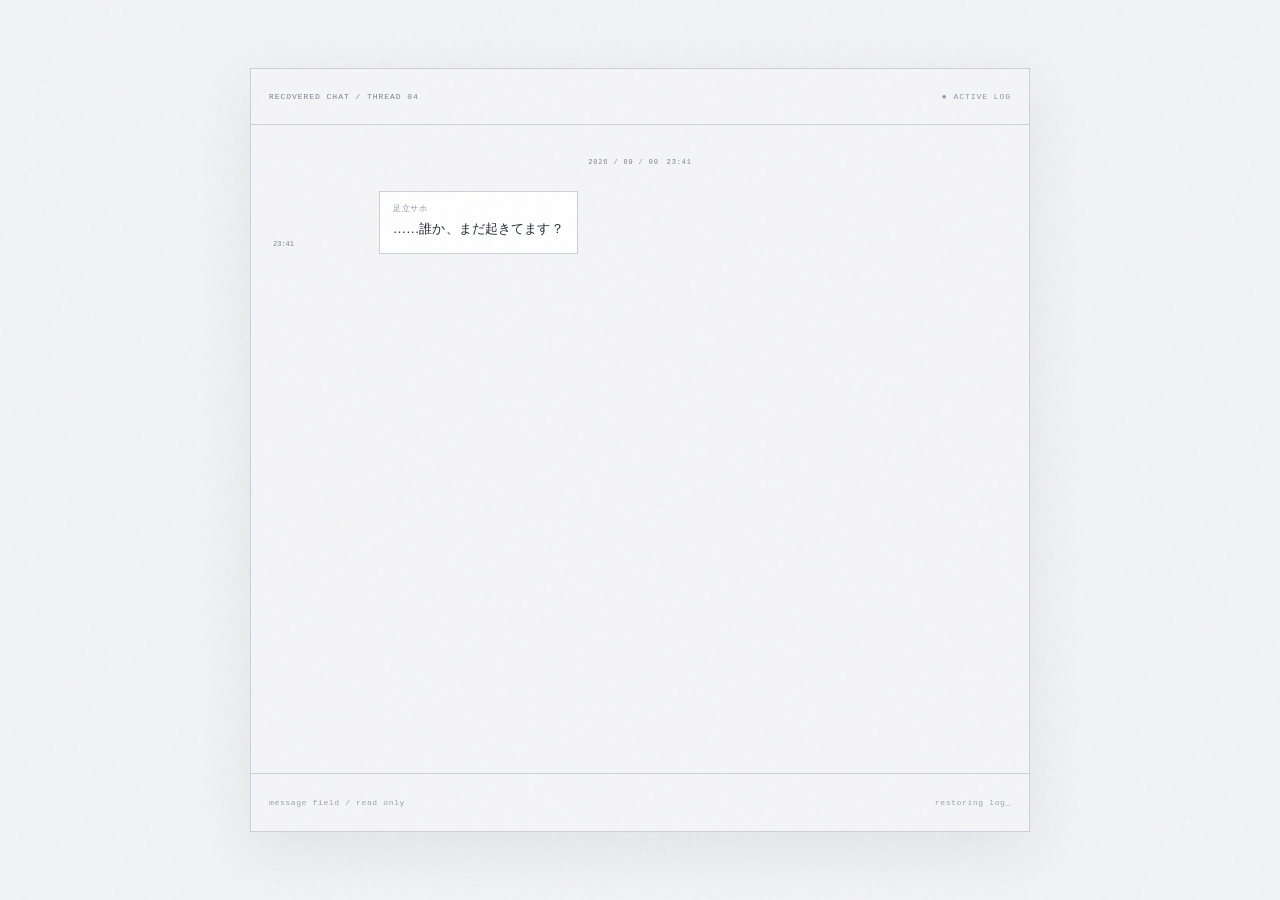
==== HerdMentality_chat_record_v2.html @ fa989483 "Add files via upload" ====
<!DOCTYPE html>
<html lang="ja">
<head>
<meta charset="UTF-8">
<meta name="viewport" content="width=device-width,initial-scale=1.0">
<title>HerdMentality — Recovered Chat Log</title>
<style>
*{box-sizing:border-box;margin:0;padding:0}
:root{
  --bg:#f2f3f5;
  --panel:#f7f7f8;
  --ink:#252933;
  --muted:#7d8290;
  --line:#cbd0da;
  --accent:#8f91aa;
  --accent-soft:#e9e9f0;
  --mono:Menlo,Monaco,Consolas,"Liberation Mono","Yu Gothic","Hiragino Kaku Gothic ProN",monospace;
  --serif:Georgia,"Times New Roman","Yu Mincho","Hiragino Mincho ProN",serif;
}
html,body{min-height:100%}
body{
  min-height:100vh;
  display:flex;
  align-items:center;
  justify-content:center;
  padding:30px;
  background:var(--bg);
  color:var(--ink);
  font-family:var(--serif);
}
body:after{
  content:"";
  position:fixed;
  inset:0;
  pointer-events:none;
  opacity:.04;
  background-image:url("data:image/svg+xml,%3Csvg viewBox='0 0 180 180' xmlns='http://www.w3.org/2000/svg'%3E%3Cfilter id='n'%3E%3CfeTurbulence type='fractalNoise' baseFrequency='.8' numOctaves='3' stitchTiles='stitch'/%3E%3C/filter%3E%3Crect width='100%25' height='100%25' filter='url(%23n)'/%3E%3C/svg%3E");
}
.wrap{
  width:min(780px,96vw);
  border:1px solid var(--line);
  background:rgba(247,247,248,.72);
  box-shadow:0 18px 55px rgba(40,45,55,.08);
}
.topbar{
  height:56px;
  display:flex;
  align-items:center;
  justify-content:space-between;
  padding:0 18px;
  border-bottom:1px solid var(--line);
  font:8px var(--mono);
  letter-spacing:.12em;
  color:var(--muted);
}
.status{color:var(--accent)}
.chat{
  height:min(650px,72vh);
  overflow-y:auto;
  padding:24px 22px 28px;
  scroll-behavior:smooth;
}
.chat::-webkit-scrollbar{width:4px}
.chat::-webkit-scrollbar-thumb{background:var(--accent)}
.day{
  text-align:center;
  margin:8px 0 24px;
  font:7px var(--mono);
  letter-spacing:.12em;
  color:var(--muted);
}
.msg{
  display:flex;
  gap:10px;
  align-items:flex-end;
  margin:0 0 16px;
  opacity:0;
  transform:translateY(12px);
  animation:pop .36s ease forwards;
}
.msg.self{justify-content:flex-end}
.meta{
  width:96px;
  flex:0 0 96px;
  padding-bottom:5px;
  font:7px/1.45 var(--mono);
  color:var(--muted);
}
.self .meta{text-align:right;order:2}
.bubble{
  max-width:min(470px,72%);
  border:1px solid var(--line);
  background:#fff;
  padding:11px 13px 12px;
  font-size:13px;
  line-height:1.75;
  letter-spacing:.01em;
}
.self .bubble{
  background:var(--accent-soft);
}
.name{
  display:block;
  margin-bottom:4px;
  font:8px var(--mono);
  letter-spacing:.08em;
  color:var(--accent);
}
.system{
  margin:22px 0;
  text-align:center;
  color:#9297a2;
  font:7px var(--mono);
  letter-spacing:.1em;
  opacity:0;
  animation:fade .4s ease forwards;
}
.typing{
  display:flex;
  gap:4px;
  align-items:center;
  width:44px;
  height:28px;
}
.typing i{
  display:block;
  width:4px;height:4px;border-radius:50%;
  background:var(--muted);
  animation:dot 1s infinite ease-in-out;
}
.typing i:nth-child(2){animation-delay:.15s}
.typing i:nth-child(3){animation-delay:.3s}
.bottom{
  min-height:58px;
  display:flex;
  align-items:center;
  justify-content:space-between;
  padding:0 18px;
  border-top:1px solid var(--line);
  color:#9da1aa;
  font:8px var(--mono);
  letter-spacing:.08em;
}
.cursor{animation:blink 1s step-end infinite}
@keyframes pop{to{opacity:1;transform:translateY(0)}}
@keyframes fade{to{opacity:1}}
@keyframes dot{
  0%,60%,100%{opacity:.22;transform:translateY(0)}
  30%{opacity:1;transform:translateY(-3px)}
}
@keyframes blink{50%{opacity:0}}

@media(max-width:600px){
  body{padding:10px}
  .chat{height:78vh;padding:18px 12px 24px}
  .meta{width:67px;flex-basis:67px;font-size:6px}
  .bubble{max-width:76%;font-size:12px}
}
</style>
</head>
<body>
<div class="wrap">
  <div class="topbar">
    <span>RECOVERED CHAT / THREAD 04</span>
    <span class="status">● ACTIVE LOG</span>
  </div>

  <div class="chat" id="chat">
    <div class="day">2026 / 09 / 09　23:41</div>
  </div>

  <div class="bottom">
    <span>message field / read only</span>
    <span>restoring log<span class="cursor">_</span></span>
  </div>
</div>

<script>
const messages = [
  {type:"msg", who:"足立サホ", time:"23:41", side:"", text:"……誰か、まだ起きてます？"},
  {type:"msg", who:"小泉マキ", time:"23:41", side:"", text:"起きてる。用件は。"},
  {type:"msg", who:"足立サホ", time:"23:42", side:"", text:"いや、用件ってほどじゃないんだけど。なんとなく、静かすぎるなって。"},
  {type:"msg", who:"常世アヤコ", time:"23:42", side:"", text:"それで人を呼びつけるの？　暇なら寝れば。"},
  {type:"msg", who:"月代キリ", time:"23:42", side:"self", text:"寝られないなら話せばいいじゃん。わたしは別に付き合うけど。"},
  {type:"msg", who:"常世チヨ", time:"23:43", side:"", text:"……きみたちは、夜になると急に饒舌になるね。"},
  {type:"system", text:"一部のメッセージを復元しました"},
  {type:"msg", who:"足立サホ", time:"23:44", side:"", text:"饒舌っていうか……昼間に言うほどでもないことが、夜だとちょっと言えるだけ。"},
  {type:"msg", who:"小泉マキ", time:"23:44", side:"", text:"それ、昼でも言える。さほが勝手に難しくしてるだけ。"},
  {type:"msg", who:"足立サホ", time:"23:45", side:"", text:"そういう言い方するから難しくなるんだって。"},
  {type:"msg", who:"常世アヤコ", time:"23:45", side:"", text:"似た者同士。どっちも面倒。"},
  {type:"msg", who:"月代キリ", time:"23:45", side:"self", text:"アヤコ、それ言うなら自分も大概じゃない？"},
  {type:"msg", who:"常世アヤコ", time:"23:46", side:"", text:"ぼくは少なくとも、自分が正しいと思ったことを曖昧にはしない。"},
  {type:"msg", who:"月代キリ", time:"23:46", side:"self", text:"へえ。そこだけは気が合うかも。"},
  {type:"msg", who:"常世チヨ", time:"23:47", side:"", text:"気が合う、というより、同じ場所でぶつかりそうだけど。"},
  {type:"msg", who:"小泉マキ", time:"23:47", side:"", text:"放っておけばいい。壊れたらその時考える。"},
  {type:"msg", who:"足立サホ", time:"23:48", side:"", text:"マキって、そういうところだけ異様に雑だよね……。"},
  {type:"msg", who:"小泉マキ", time:"23:48", side:"", text:"そう？　必要なことはちゃんと考えてる。"},
  {type:"msg", who:"足立サホ", time:"23:49", side:"", text:"じゃあ今、必要なことって何。"},
  {type:"msg", who:"小泉マキ", time:"23:49", side:"", text:"さほが寝ること。"},
  {type:"msg", who:"足立サホ", time:"23:49", side:"", text:"……はいはい。"},
  {type:"msg", who:"月代キリ", time:"23:49", side:"self", text:"マキ、そういうとこ面白い。自分のことは全然説明しないくせに、他人には答えを出すの早いよね。"},
  {type:"msg", who:"小泉マキ", time:"23:50", side:"", text:"説明しても意味ないことはある。"},
  {type:"msg", who:"月代キリ", time:"23:50", side:"self", text:"意味あるかどうか、決めるの早すぎない？"},
  {type:"msg", who:"小泉マキ", time:"23:50", side:"", text:"遅く決めても同じなら、早い方がいい。"},
  {type:"msg", who:"常世チヨ", time:"23:50", side:"", text:"効率の話をしているようで、たぶん違うね。"},
  {type:"msg", who:"足立サホ", time:"23:50", side:"", text:"うん。マキはたぶん、考えてないんじゃなくて、考えた後を見せないだけ。"},
  {type:"msg", who:"小泉マキ", time:"23:50", side:"", text:"……さほ。"},
  {type:"msg", who:"足立サホ", time:"23:51", side:"", text:"なに。"},
  {type:"msg", who:"小泉マキ", time:"23:51", side:"", text:"余計なこと言わなくていい。"},
  {type:"msg", who:"月代キリ", time:"23:51", side:"self", text:"図星なんだ。"},
  {type:"msg", who:"常世アヤコ", time:"23:51", side:"", text:"キリ、いちいち突くな。面倒になる。"},
  {type:"msg", who:"月代キリ", time:"23:51", side:"self", text:"だって曖昧なままにする方が気持ち悪い。言いたいことあるなら言えばいいじゃん。"},
  {type:"msg", who:"常世アヤコ", time:"23:52", side:"", text:"言えば全部ましになると思ってるなら、おめでたいね。"},
  {type:"msg", who:"月代キリ", time:"23:52", side:"self", text:"少なくとも黙って腐らせるよりはまし。"},
  {type:"msg", who:"常世チヨ", time:"23:52", side:"", text:"正しさは、言葉にした瞬間から誰かを傷つけることもあるよ。"},
  {type:"msg", who:"月代キリ", time:"23:52", side:"self", text:"それでも、何も言わないよりいい。わたしはそう思う。"},
  {type:"msg", who:"足立サホ", time:"23:52", side:"", text:"……キリは、迷わないね。"},
  {type:"msg", who:"月代キリ", time:"23:53", side:"self", text:"迷うよ。でも、迷ったまま立ち止まるのが嫌いなだけ。"},
  {type:"msg", who:"小泉マキ", time:"23:53", side:"", text:"それは少し分かる。"},
  {type:"msg", who:"月代キリ", time:"23:53", side:"self", text:"でしょ。じゃあやっぱり気が合うじゃん。"},
  {type:"msg", who:"小泉マキ", time:"23:53", side:"", text:"そこまでは言ってない。"},
  {type:"msg", who:"足立サホ", time:"23:53", side:"", text:"ふふ。マキ、ちょっと困ってる。"},
  {type:"msg", who:"小泉マキ", time:"23:54", side:"", text:"困ってない。"},
  {type:"system", text:"23:54　通信が一時的に切断されました"},
  {type:"msg", who:"月代キリ", time:"23:55", side:"self", text:"……戻った？"},
  {type:"msg", who:"常世チヨ", time:"23:55", side:"", text:"戻っているよ。たぶん。"},
  {type:"msg", who:"小泉マキ", time:"23:55", side:"", text:"いる。"},
  {type:"msg", who:"足立サホ", time:"23:55", side:"", text:"いるよ。"},
  {type:"msg", who:"月代キリ", time:"23:55", side:"self", text:"ならいい。続きしよ。"}
];

const chat = document.getElementById("chat");

function addMessage(item){
  if(item.type==="system"){
    const el=document.createElement("div");
    el.className="system";
    el.textContent=item.text;
    chat.appendChild(el);
    return;
  }
  const row=document.createElement("div");
  row.className="msg "+(item.side||"");
  row.innerHTML=`
    <div class="meta">${item.time}</div>
    <div class="bubble">
      <span class="name">${item.who}</span>
      ${item.text}
    </div>`;
  chat.appendChild(row);
}

function addTyping(){
  const row=document.createElement("div");
  row.className="msg self";
  row.id="typing";
  row.innerHTML=`
    <div class="meta">23:56</div>
    <div class="bubble typing">
      <i></i><i></i><i></i>
    </div>`;
  chat.appendChild(row);
}

let i=0;
function next(){
  if(i < messages.length){
    addMessage(messages[i]);
    i++;
    chat.scrollTop=chat.scrollHeight;
    setTimeout(next, i===1 ? 700 : 1050);
  }else{
    addTyping();
    chat.scrollTop=chat.scrollHeight;
  }
}
setTimeout(next,700);
</script>
</body>
</html>
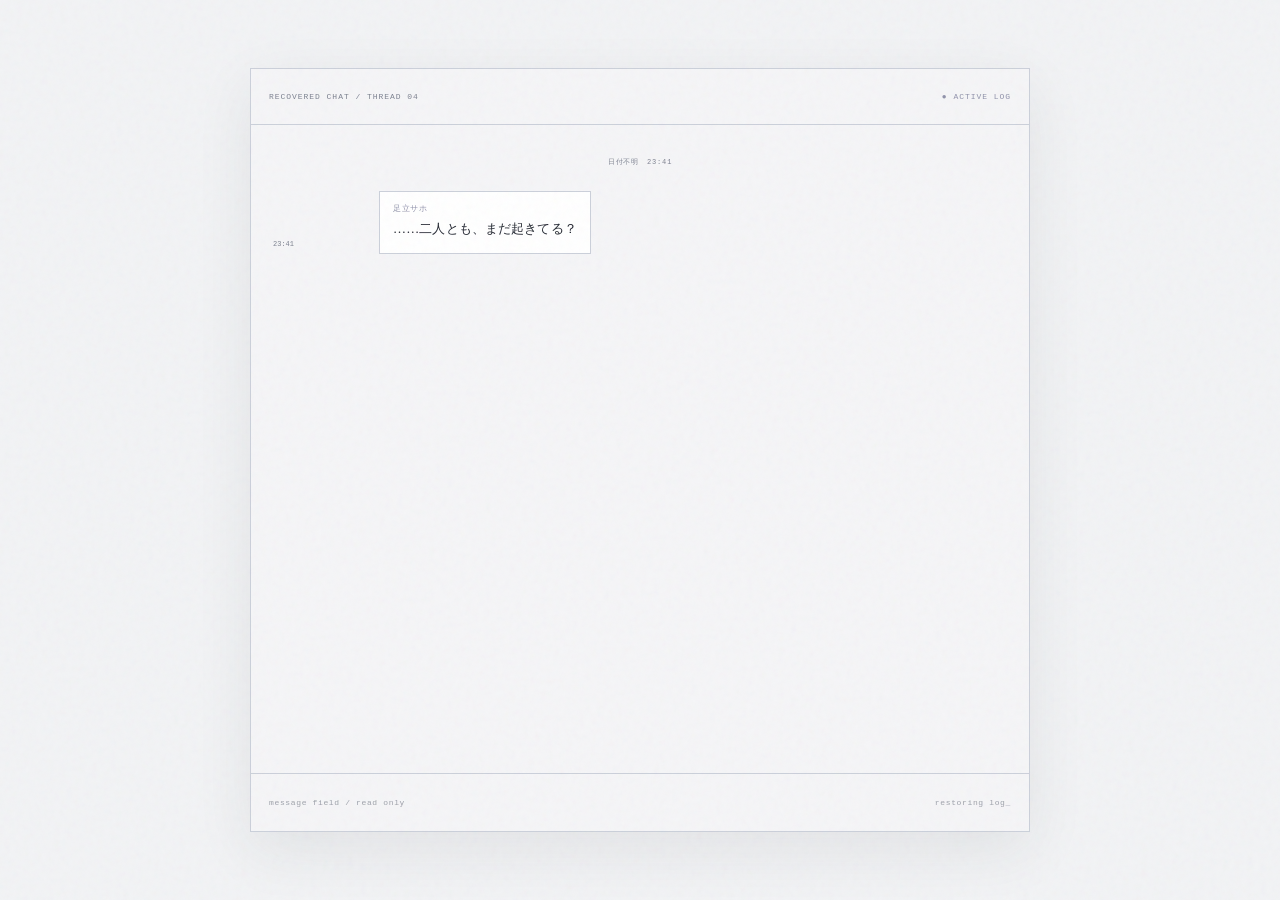
==== commit 8b91c1df: "Add files via upload" ====
--- a/HerdMentality_chat_record_v2.html
+++ b/HerdMentality_chat_record_v2.html
@@ -166,7 +166,7 @@
   </div>
 
   <div class="chat" id="chat">
-    <div class="day">2026 / 09 / 09　23:41</div>
+    <div class="day">日付不明　23:41</div>
   </div>
 
   <div class="bottom">
@@ -177,56 +177,49 @@
 
 <script>
 const messages = [
-  {type:"msg", who:"足立サホ", time:"23:41", side:"", text:"……誰か、まだ起きてます？"},
-  {type:"msg", who:"小泉マキ", time:"23:41", side:"", text:"起きてる。用件は。"},
-  {type:"msg", who:"足立サホ", time:"23:42", side:"", text:"いや、用件ってほどじゃないんだけど。なんとなく、静かすぎるなって。"},
-  {type:"msg", who:"常世アヤコ", time:"23:42", side:"", text:"それで人を呼びつけるの？　暇なら寝れば。"},
-  {type:"msg", who:"月代キリ", time:"23:42", side:"self", text:"寝られないなら話せばいいじゃん。わたしは別に付き合うけど。"},
-  {type:"msg", who:"常世チヨ", time:"23:43", side:"", text:"……きみたちは、夜になると急に饒舌になるね。"},
+  {type:"msg", who:"足立サホ", time:"23:41", side:"", text:"……二人とも、まだ起きてる？"},
+  {type:"msg", who:"常世チヨ", time:"23:41", side:"", text:"起きてるよ。どうしたの、サホちゃん。"},
+  {type:"msg", who:"月代キリ", time:"23:42", side:"self", text:"わたしもいるよ。なに？"},
+  {type:"msg", who:"足立サホ", time:"23:42", side:"", text:"明日のプリント、どこにしまったか忘れちゃって。今日、机の上に置いてたかな。"},
+  {type:"msg", who:"月代キリ", time:"23:42", side:"self", text:"置いてた。帰るとき、ノートにはさんでなかった？"},
+  {type:"msg", who:"足立サホ", time:"23:43", side:"", text:"あっ、そうかも。ちょっと探してくるね。"},
+  {type:"msg", who:"常世チヨ", time:"23:43", side:"", text:"慌てなくていいよ。"},
+  {type:"msg", who:"足立サホ", time:"23:44", side:"", text:"……あった。ごめんね、こんな時間に。"},
+  {type:"msg", who:"月代キリ", time:"23:44", side:"self", text:"だから、そんなに謝らなくていいって。"},
+  {type:"msg", who:"足立サホ", time:"23:44", side:"", text:"ふふ。キリちゃん、いつもそう言うよね。"},
+  {type:"msg", who:"月代キリ", time:"23:45", side:"self", text:"サホがいつも謝るからでしょ。"},
+  {type:"msg", who:"常世チヨ", time:"23:45", side:"", text:"まあまあ。見つかってよかったね。"},
+  {type:"msg", who:"足立サホ", time:"23:46", side:"", text:"うん。チヨちゃんもありがとう。"},
   {type:"system", text:"一部のメッセージを復元しました"},
-  {type:"msg", who:"足立サホ", time:"23:44", side:"", text:"饒舌っていうか……昼間に言うほどでもないことが、夜だとちょっと言えるだけ。"},
-  {type:"msg", who:"小泉マキ", time:"23:44", side:"", text:"それ、昼でも言える。さほが勝手に難しくしてるだけ。"},
-  {type:"msg", who:"足立サホ", time:"23:45", side:"", text:"そういう言い方するから難しくなるんだって。"},
-  {type:"msg", who:"常世アヤコ", time:"23:45", side:"", text:"似た者同士。どっちも面倒。"},
-  {type:"msg", who:"月代キリ", time:"23:45", side:"self", text:"アヤコ、それ言うなら自分も大概じゃない？"},
-  {type:"msg", who:"常世アヤコ", time:"23:46", side:"", text:"ぼくは少なくとも、自分が正しいと思ったことを曖昧にはしない。"},
-  {type:"msg", who:"月代キリ", time:"23:46", side:"self", text:"へえ。そこだけは気が合うかも。"},
-  {type:"msg", who:"常世チヨ", time:"23:47", side:"", text:"気が合う、というより、同じ場所でぶつかりそうだけど。"},
-  {type:"msg", who:"小泉マキ", time:"23:47", side:"", text:"放っておけばいい。壊れたらその時考える。"},
-  {type:"msg", who:"足立サホ", time:"23:48", side:"", text:"マキって、そういうところだけ異様に雑だよね……。"},
-  {type:"msg", who:"小泉マキ", time:"23:48", side:"", text:"そう？　必要なことはちゃんと考えてる。"},
-  {type:"msg", who:"足立サホ", time:"23:49", side:"", text:"じゃあ今、必要なことって何。"},
-  {type:"msg", who:"小泉マキ", time:"23:49", side:"", text:"さほが寝ること。"},
-  {type:"msg", who:"足立サホ", time:"23:49", side:"", text:"……はいはい。"},
-  {type:"msg", who:"月代キリ", time:"23:49", side:"self", text:"マキ、そういうとこ面白い。自分のことは全然説明しないくせに、他人には答えを出すの早いよね。"},
-  {type:"msg", who:"小泉マキ", time:"23:50", side:"", text:"説明しても意味ないことはある。"},
-  {type:"msg", who:"月代キリ", time:"23:50", side:"self", text:"意味あるかどうか、決めるの早すぎない？"},
-  {type:"msg", who:"小泉マキ", time:"23:50", side:"", text:"遅く決めても同じなら、早い方がいい。"},
-  {type:"msg", who:"常世チヨ", time:"23:50", side:"", text:"効率の話をしているようで、たぶん違うね。"},
-  {type:"msg", who:"足立サホ", time:"23:50", side:"", text:"うん。マキはたぶん、考えてないんじゃなくて、考えた後を見せないだけ。"},
-  {type:"msg", who:"小泉マキ", time:"23:50", side:"", text:"……さほ。"},
-  {type:"msg", who:"足立サホ", time:"23:51", side:"", text:"なに。"},
-  {type:"msg", who:"小泉マキ", time:"23:51", side:"", text:"余計なこと言わなくていい。"},
-  {type:"msg", who:"月代キリ", time:"23:51", side:"self", text:"図星なんだ。"},
-  {type:"msg", who:"常世アヤコ", time:"23:51", side:"", text:"キリ、いちいち突くな。面倒になる。"},
-  {type:"msg", who:"月代キリ", time:"23:51", side:"self", text:"だって曖昧なままにする方が気持ち悪い。言いたいことあるなら言えばいいじゃん。"},
-  {type:"msg", who:"常世アヤコ", time:"23:52", side:"", text:"言えば全部ましになると思ってるなら、おめでたいね。"},
-  {type:"msg", who:"月代キリ", time:"23:52", side:"self", text:"少なくとも黙って腐らせるよりはまし。"},
-  {type:"msg", who:"常世チヨ", time:"23:52", side:"", text:"正しさは、言葉にした瞬間から誰かを傷つけることもあるよ。"},
-  {type:"msg", who:"月代キリ", time:"23:52", side:"self", text:"それでも、何も言わないよりいい。わたしはそう思う。"},
-  {type:"msg", who:"足立サホ", time:"23:52", side:"", text:"……キリは、迷わないね。"},
-  {type:"msg", who:"月代キリ", time:"23:53", side:"self", text:"迷うよ。でも、迷ったまま立ち止まるのが嫌いなだけ。"},
-  {type:"msg", who:"小泉マキ", time:"23:53", side:"", text:"それは少し分かる。"},
-  {type:"msg", who:"月代キリ", time:"23:53", side:"self", text:"でしょ。じゃあやっぱり気が合うじゃん。"},
-  {type:"msg", who:"小泉マキ", time:"23:53", side:"", text:"そこまでは言ってない。"},
-  {type:"msg", who:"足立サホ", time:"23:53", side:"", text:"ふふ。マキ、ちょっと困ってる。"},
-  {type:"msg", who:"小泉マキ", time:"23:54", side:"", text:"困ってない。"},
+  {type:"msg", who:"常世チヨ", time:"23:46", side:"", text:"そういえば、明日は一緒に帰れる？"},
+  {type:"msg", who:"足立サホ", time:"23:47", side:"", text:"わたし、掃除当番があるから少し遅くなるかも。"},
+  {type:"msg", who:"月代キリ", time:"23:47", side:"self", text:"じゃあ終わるまで待ってる。"},
+  {type:"msg", who:"足立サホ", time:"23:47", side:"", text:"え、いいの？　先に帰ってても大丈夫だよ。"},
+  {type:"msg", who:"月代キリ", time:"23:48", side:"self", text:"わたしが待ちたいんだから、別にいいじゃん。"},
+  {type:"msg", who:"常世チヨ", time:"23:48", side:"", text:"じゃあ、わたしも待つね。"},
+  {type:"msg", who:"足立サホ", time:"23:49", side:"", text:"二人とも、無理しなくていいのに。"},
+  {type:"msg", who:"月代キリ", time:"23:49", side:"self", text:"それ、今日何回目？"},
+  {type:"msg", who:"足立サホ", time:"23:49", side:"", text:"……何が？"},
+  {type:"msg", who:"月代キリ", time:"23:50", side:"self", text:"「いいのに」ってやつ。サホ、嫌なことがあってもそう言いそう。"},
+  {type:"msg", who:"足立サホ", time:"23:50", side:"", text:"そんなことないと思うけど……。"},
+  {type:"msg", who:"月代キリ", time:"23:50", side:"self", text:"ほら、また曖昧。嫌なら嫌って言えばいいのに。"},
+  {type:"msg", who:"常世チヨ", time:"23:51", side:"", text:"キリちゃん、もうそのへんにしよう？"},
+  {type:"msg", who:"月代キリ", time:"23:51", side:"self", text:"……うん。言いすぎた。ごめん。"},
+  {type:"msg", who:"足立サホ", time:"23:51", side:"", text:"大丈夫だよ。気にしてないから。"},
+  {type:"msg", who:"月代キリ", time:"23:52", side:"self", text:"そういうとこも、サホらしいけどね。"},
+  {type:"msg", who:"常世チヨ", time:"23:52", side:"", text:"二人とも、明日眠くなっちゃうよ。そろそろ寝ない？"},
+  {type:"msg", who:"月代キリ", time:"23:52", side:"self", text:"チヨまで先生みたいなこと言う。"},
+  {type:"msg", who:"足立サホ", time:"23:53", side:"", text:"じゃあ、明日起きられなかったらキリちゃんのせいにしようかな。"},
+  {type:"msg", who:"月代キリ", time:"23:53", side:"self", text:"えっ、なんでわたし！？"},
+  {type:"msg", who:"常世チヨ", time:"23:53", side:"", text:"ふふ。おやすみの前に仲直りできてよかったね。"},
+  {type:"msg", who:"月代キリ", time:"23:54", side:"self", text:"別にけんかしてないってば。"},
   {type:"system", text:"23:54　通信が一時的に切断されました"},
-  {type:"msg", who:"月代キリ", time:"23:55", side:"self", text:"……戻った？"},
-  {type:"msg", who:"常世チヨ", time:"23:55", side:"", text:"戻っているよ。たぶん。"},
-  {type:"msg", who:"小泉マキ", time:"23:55", side:"", text:"いる。"},
-  {type:"msg", who:"足立サホ", time:"23:55", side:"", text:"いるよ。"},
-  {type:"msg", who:"月代キリ", time:"23:55", side:"self", text:"ならいい。続きしよ。"}
+  {type:"msg", who:"足立サホ", time:"23:55", side:"", text:"……戻った？"},
+  {type:"msg", who:"常世チヨ", time:"23:55", side:"", text:"うん、戻ったみたい。"},
+  {type:"msg", who:"月代キリ", time:"23:55", side:"self", text:"なんだ、切れたのか。"},
+  {type:"msg", who:"足立サホ", time:"23:55", side:"", text:"じゃあ、今度こそおやすみ。"},
+  {type:"msg", who:"常世チヨ", time:"23:55", side:"", text:"おやすみなさい。"},
+  {type:"msg", who:"月代キリ", time:"23:55", side:"self", text:"おやすみ。また明日ね。"}
 ];
 
 const chat = document.getElementById("chat");
